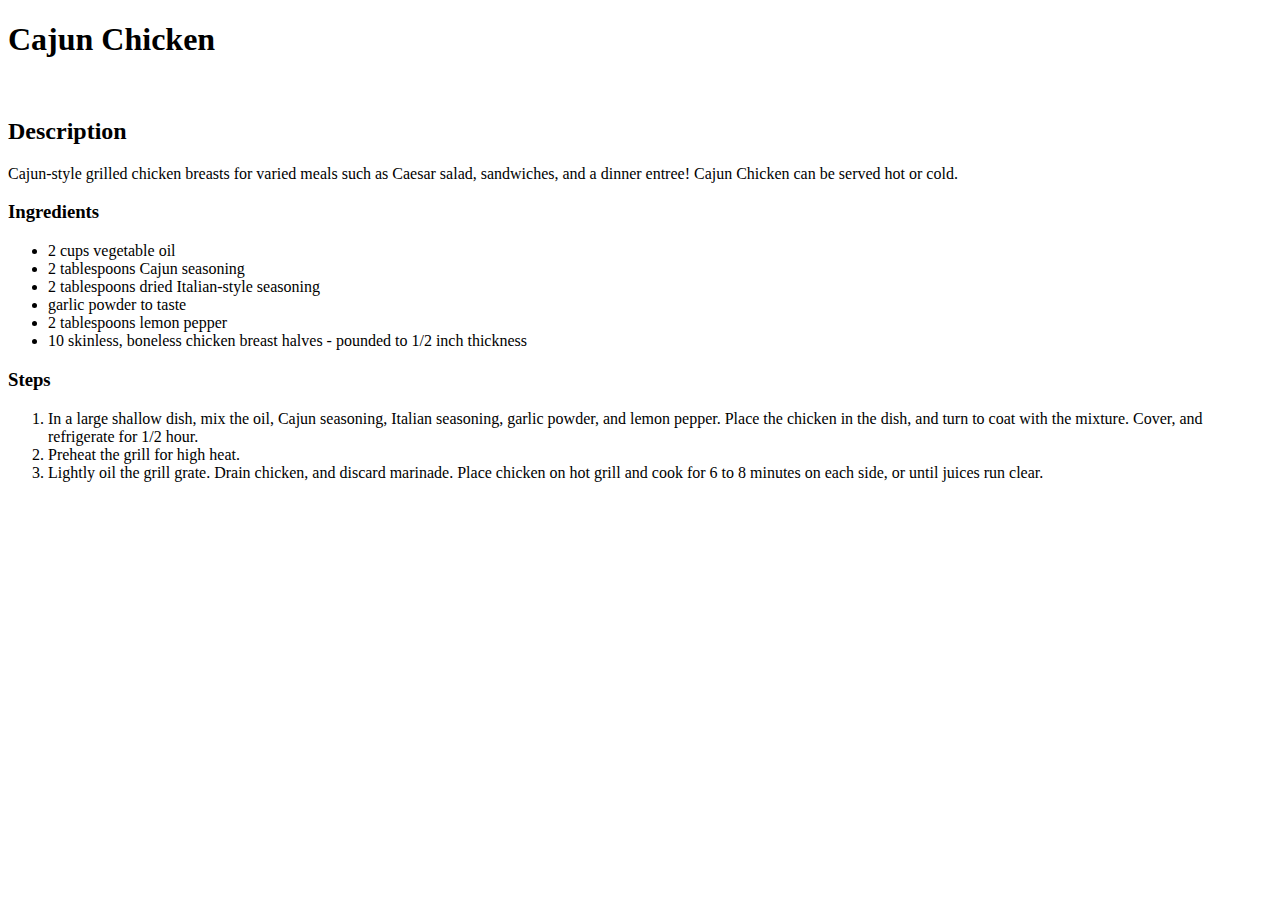
==== recipes/cajun-chicken.html @ 77bbd9e9 "Added the second recipe" ====
<!DOCTYPE html>
<html lang="en">
<head>
    <meta charset="UTF-8">
    <meta http-equiv="X-UA-Compatible" content="IE=edge">
    <meta name="viewport" content="width=device-width, initial-scale=1.0">
    <title>Recipe2</title>
</head>
<body>
    <h1>Cajun Chicken</h1>
    <img alt="" src="https://imagesvc.meredithcorp.io/v3/mm/image?url=https%3A%2F%2Fpublic-assets-ucg.meredithcorp.io%2Fedb8b6e9286797270831b37b0ee2232e%2F965130.jpg&w=596&h=596&c=sc&poi=face&q=60">
     <h2>Description</h2>
      <p>Cajun-style grilled chicken breasts for varied meals such as Caesar salad, sandwiches, and a dinner entree! Cajun Chicken can be served hot or cold.</p>
      <h3>Ingredients</h3>
       <ul>
           <li>2 cups vegetable oil</li>
           <li>2 tablespoons Cajun seasoning</li>
           <li>2 tablespoons dried Italian-style seasoning</li>
           <li>garlic powder to taste</li>
           <li>2 tablespoons lemon pepper</li>
           <li>10 skinless, boneless chicken breast halves - pounded to 1/2 inch thickness</li>
       </ul>
      <h3>Steps</h3> 
       <ol>
           <li>In a large shallow dish, mix the oil, Cajun seasoning, Italian seasoning, garlic powder, and lemon pepper. Place the chicken in the dish, and turn to coat with the mixture. Cover, and refrigerate for 1/2 hour.</li>
           <li>Preheat the grill for high heat.</li>
           <li>Lightly oil the grill grate. Drain chicken, and discard marinade. Place chicken on hot grill and cook for 6 to 8 minutes on each side, or until juices run clear.</li>
       </ol>
</body>
</html>
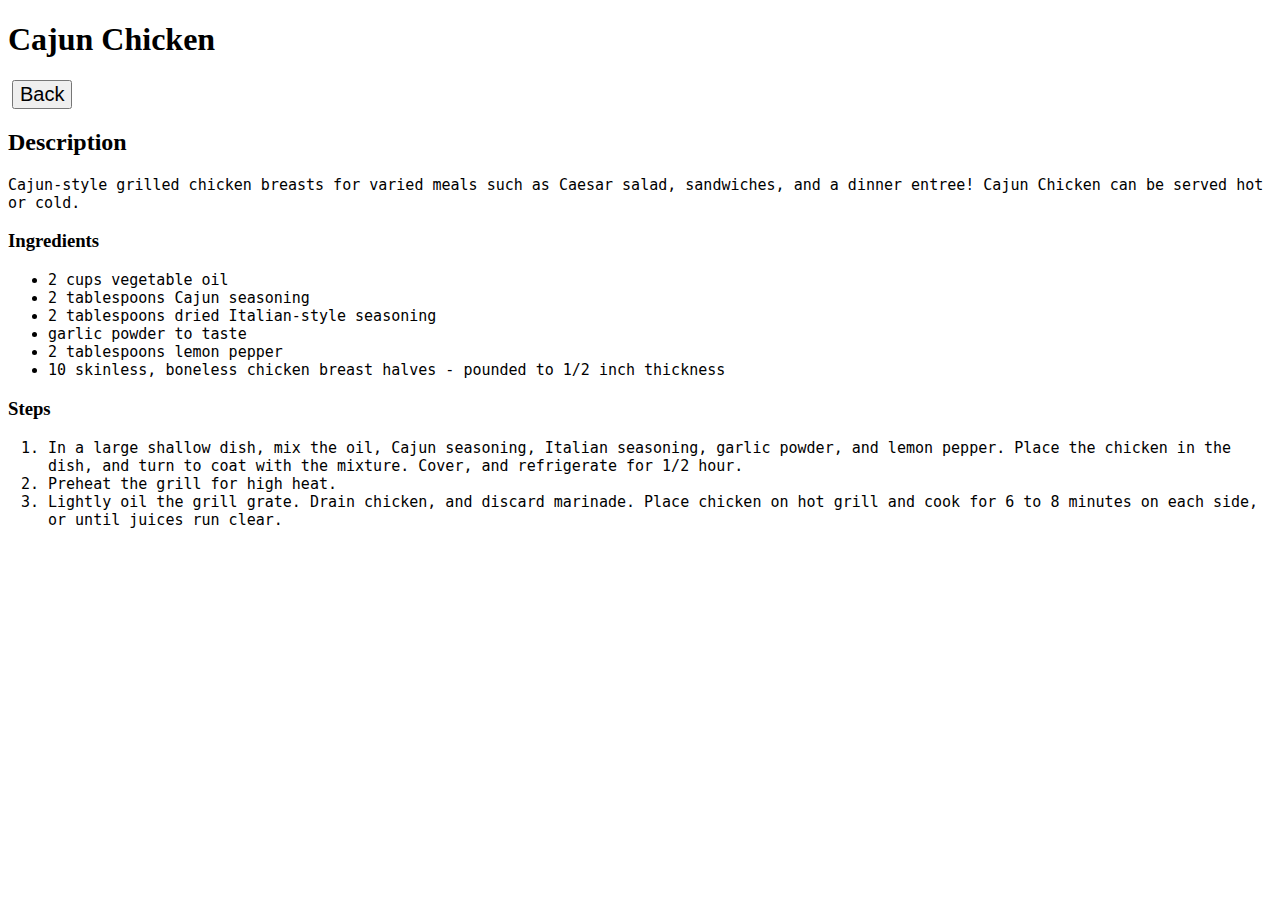
==== commit 0f6b1ccf: "Added font changes and link button to main." ====
--- a/recipes/cajun-chicken.html
+++ b/recipes/cajun-chicken.html
@@ -1,6 +1,7 @@
 <!DOCTYPE html>
 <html lang="en">
 <head>
+    <link rel="stylesheet" href="/styles.css">
     <meta charset="UTF-8">
     <meta http-equiv="X-UA-Compatible" content="IE=edge">
     <meta name="viewport" content="width=device-width, initial-scale=1.0">
@@ -9,6 +10,7 @@
 <body>
     <h1>Cajun Chicken</h1>
     <img alt="" src="https://imagesvc.meredithcorp.io/v3/mm/image?url=https%3A%2F%2Fpublic-assets-ucg.meredithcorp.io%2Fedb8b6e9286797270831b37b0ee2232e%2F965130.jpg&w=596&h=596&c=sc&poi=face&q=60">
+    <button><a alt="back to main" href="/index.html">Back</a></button>
      <h2>Description</h2>
       <p>Cajun-style grilled chicken breasts for varied meals such as Caesar salad, sandwiches, and a dinner entree! Cajun Chicken can be served hot or cold.</p>
       <h3>Ingredients</h3>
--- a/styles.css
+++ b/styles.css
@@ -0,0 +1,33 @@
+.div-main {
+    background-color: bisque;
+    width: auto;
+    height: auto;
+    text-align: center;
+    list-style-position: inside;
+    font-family: 'Monospace', 'sans-serif';
+    list-style: circle;
+}
+
+a {
+    font-size: 20px;
+}
+
+img {
+    height: 300px;
+    width: auto;
+}
+
+li, p {
+    font-size: 15px;
+    font-family: 'Monospace', 'sans-serif';
+}
+
+a:link, a:visited {
+    text-decoration: none;
+    color: black;
+}
+
+button:hover {
+    background-color: lightgreen;
+}
+
